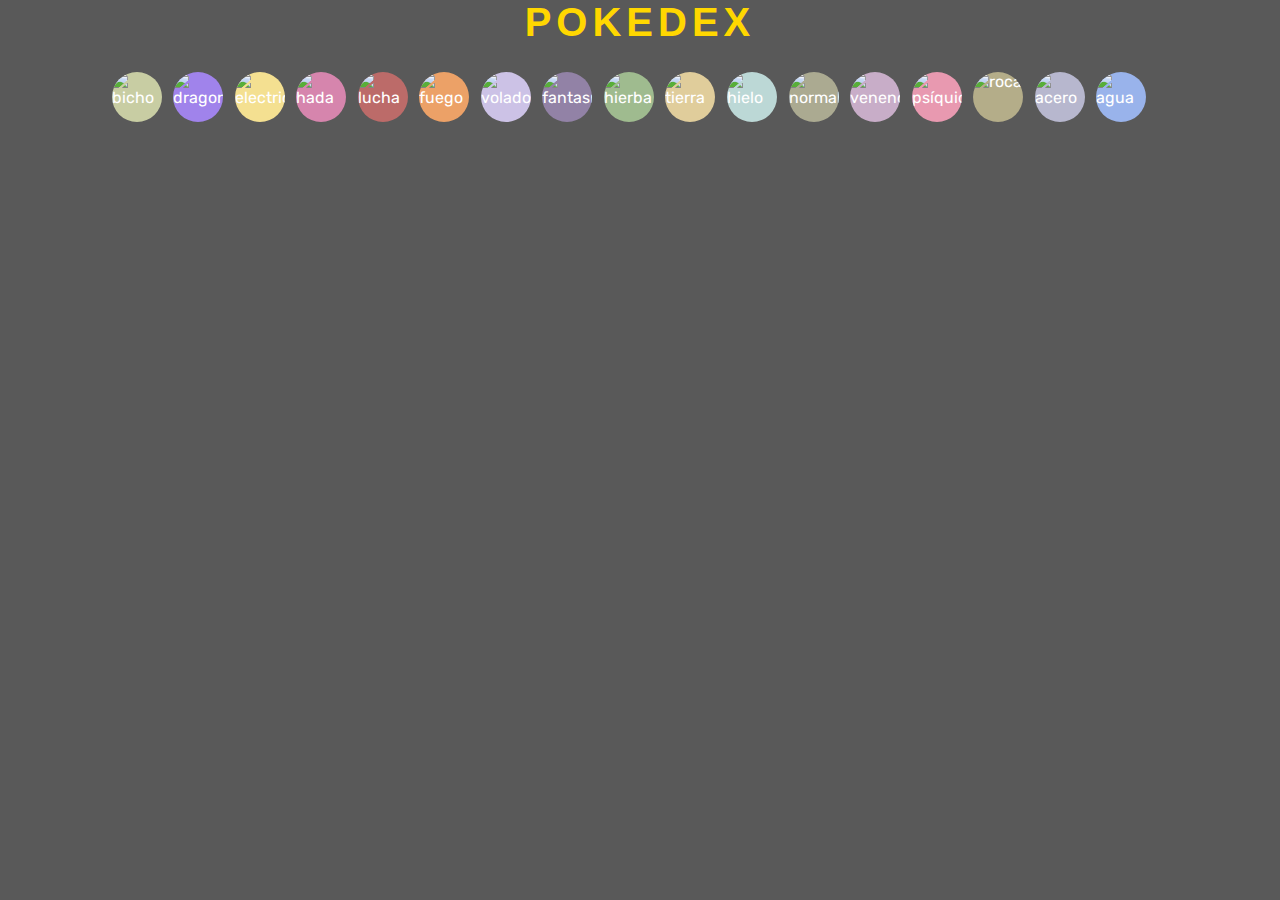
==== index.html @ 7ed3c0f2 "FIRST COMMIT" ====
<!DOCTYPE html>
<html lang="en">
  <head>
    <meta charset="UTF-8" />
    <meta http-equiv="X-UA-Compatible" content="IE=edge" />
    <meta name="viewport" content="width=device-width, initial-scale=1.0" />
    <link rel="stylesheet" href="style.css" />
    <script src="./pokedex.js" defer></script>
    <link href="https://fonts.googleapis.com/css?family=Rubik&display=swap" rel="stylesheet" />
    <link rel="preconnect" href="https://fonts.googleapis.com">
  <link rel="preconnect" href="https://fonts.gstatic.com" crossorigin>
  <link href="https://fonts.googleapis.com/css2?family=Rock+Salt&display=swap" rel="stylesheet">
  <link href="http://fonts.cdnfonts.com/css/pokemon-solid" rel="stylesheet">
    <title>Pokedex - Hazte con todos!</title>
  </head>
  <body>
    <div class="container">
      <h1 class="title">Pokedex</h1>
    
        <div class="filtroTipos">
          <img src="https://upload.wikimedia.org/wikipedia/commons/3/3c/Pok%C3%A9mon_Bug_Type_Icon.svg" title="Tipo bicho" alt="bicho" class="bug"/>
          <img src="https://upload.wikimedia.org/wikipedia/commons/a/a6/Pok%C3%A9mon_Dragon_Type_Icon.svg" title="Tipo dragon"alt="dragon" class="dragon"/>
          <img src="https://upload.wikimedia.org/wikipedia/commons/a/a9/Pok%C3%A9mon_Electric_Type_Icon.svg" title="Tipo electrico" alt="electrico" class="electric"/>
          <img src="https://upload.wikimedia.org/wikipedia/commons/0/08/Pok%C3%A9mon_Fairy_Type_Icon.svg" title="Tipo hada" alt="hada" class="fairy"/>
          <img src="https://upload.wikimedia.org/wikipedia/commons/b/be/Pok%C3%A9mon_Fighting_Type_Icon.svg" title="Tipo lucha" alt="lucha" class="fighting"/>
          <img src="https://upload.wikimedia.org/wikipedia/commons/5/56/Pok%C3%A9mon_Fire_Type_Icon.svg" title="Tipo fuego" alt="fuego" class="fire"/>
          <img src="https://upload.wikimedia.org/wikipedia/commons/e/e0/Pok%C3%A9mon_Flying_Type_Icon.svg" title="Tipo volador" alt="volador" class="flying"/>
          <img src="https://upload.wikimedia.org/wikipedia/commons/a/a0/Pok%C3%A9mon_Ghost_Type_Icon.svg" title="Tipo fantasma" alt="fantasma" class="ghost"/>
          <img src="https://upload.wikimedia.org/wikipedia/commons/f/f6/Pok%C3%A9mon_Grass_Type_Icon.svg" title="Tipo hierba" alt="hierba" class="grass"/>
          <img src="https://upload.wikimedia.org/wikipedia/commons/8/8d/Pok%C3%A9mon_Ground_Type_Icon.svg" title="Tipo tierra" alt="tierra" class="ground"/>
          <img src="https://upload.wikimedia.org/wikipedia/commons/8/88/Pok%C3%A9mon_Ice_Type_Icon.svg" title="Tipo hielo" alt="hielo" class="ice" />
          <img src="https://upload.wikimedia.org/wikipedia/commons/a/aa/Pok%C3%A9mon_Normal_Type_Icon.svg" title="Tipo normal" alt="normal" class="normal" />
          <img src="https://upload.wikimedia.org/wikipedia/commons/c/c4/Pok%C3%A9mon_Poison_Type_Icon.svg" title="Tipo veneno" alt="veneno" class="poison"/>
          <img src="https://upload.wikimedia.org/wikipedia/commons/a/ab/Pok%C3%A9mon_Psychic_Type_Icon.svg" title="Tipo psíquico" alt="psíquico" class="psychic"/>
          <img src="https://upload.wikimedia.org/wikipedia/commons/b/bb/Pok%C3%A9mon_Rock_Type_Icon.svg" title="Tipo roca" alt="roca" class="rock"/>
          <img src="https://upload.wikimedia.org/wikipedia/commons/3/38/Pok%C3%A9mon_Steel_Type_Icon.svg" title="Tipo acero" alt="acero" class="steel"/>
          <img src="https://upload.wikimedia.org/wikipedia/commons/0/0b/Pok%C3%A9mon_Water_Type_Icon.svg" title="Tipo agua" alt="agua" class="water"/>
        </div>

        
        
      <ol id="pokedex"></ol>
    </div>
  </body>
</html>
---- style.css ----
@import url('http://fonts.cdnfonts.com/css/pokemon-solid');

body {
  background-color: rgb(89, 89, 89);
  margin: 0;
  font-family: rubik;
  color: white;
}
.container {
  padding: 100px;
  margin: 0 auto;
}

.title {
  text-transform: uppercase;
  text-align: center;
  font-size: 54px;
  font-family: 'Pokemon Solid', sans-serif;
  font-size: 40px;
  color: gold;
  letter-spacing: 5px;
  margin-top: -100px;
}
.card {
  list-style: none;
  padding: 30px;
  /* background-color: rgb(89, 89, 89); */
  color: black;
  text-align: center;
  margin-bottom: 20px;
  border-top: solid 2px;
  border-bottom: solid 2px;
  border-bottom-color: gold;
  border-top-color: gold;
  box-shadow: 2px 2px 20px;
  
  
}
.card-title {
  text-transform: uppercase;
  font-size: 20px;
  font-weight: normal;
  margin-bottom: 1px;
  font-weight: bold;
  color: white;
}
.card-subtitle {
  text-transform: uppercase;
  color: black;
  margin-top: 5px;
  font-weight: bold;
}
.card-image {
  height: 180px;
}

#pokedex {
  padding-inline-start: 0;
  display: grid;
  grid-template-columns: repeat(auto-fit, minmax(200px, 1fr));
  grid-gap: 20px;
}
.card:hover{
  animation: bounce 0.5s linear;
  text-shadow: 0 0 30px #fff; 
  box-shadow: 0 0 20px gold;
}

@keyframes bounce {
  20% {
    transform: translateY(-6px);
  }
  40% {
    transform: translateY(0px);
  }
  60% {
    transform: translateY(-2px);
  }
  80% {
    transform: translateY(-0px);
  }
}

img {
  width: 200px;
  height: 200px;
  margin-left: -22px;
  margin-bottom: 250px;
}

li {
  border-radius: 16px;
  height: 255px;
  width: 155px;

}

.filtroTipos {
  display: flex;
  flex-direction: row;
  justify-content: space-evenly;

}

.filtroTipos img  {
  width: 50px;
  height: 50px; 
  margin-bottom: 40px;
  border-radius: 50px;
}

.filtroTipos img:hover {
  animation: bounce 0.5s linear;
  text-shadow: 0 0 30px #fff; 
  box-shadow: 0 0 20px gold;
}

.id {
  color: black;
  margin-top: -30px;
  display: flex;
  justify-content: center;
  align-items: center;
  border-bottom: solid 1px;
  border-right: solid 1px;
  width: 60px;
  height: 25px;
  margin-left: -30px;
  border-bottom-right-radius: 16px;
  border-top-left-radius: 11px;
  border-color: gold;
  background-color: gold;
  text-align: center;
  border-color: black;
}


.search {
  color: white;
  margin-bottom: 40px;
}

.search input {
  border-color: black;
  border-radius: 16px;
  text-decoration: none;
}

.normal{
  background-color: #abaa91;
}

.fire{
  background-color: #eca167 ;
}

.water{
  background-color:#99b3eb;
}

.electric {
  background-color: #f4e091
} 


.grass {
  background-color: #9fbb8f
}

.ice{
  background-color: #bcd8d6
} 

.fighting{
  background-color:#bc6b69
}

.poison{
  background-color:#c8adc8
} 

.ground{
  background-color:#e0cd9b
} 

.flying{
  background-color:#ccc2e6
} 

.psychic {
  background-color: #e899b0
}

.bug {
  background-color:#c8cda3
}
.rock{
  background-color:#b4ad89
}
.ghost{
  background-color:#9282a6
}

.dragon{
  background-color:#a083eb
}
.dark{
  background-color:#705746
}
.steel{
  background-color:#B7B7CE
}
.fairy {
  background-color: #D685AD ;
}

.box {
  display: flex;
  justify-content: center;
}

.box input {
  height: 30px;
  width: 400px;
  border-radius: 16px;
  margin-bottom: 30px;
  text-decoration: none;
  outline:0;
  border: solid 1px black;
}

::placeholder {
  color: grey;
  text-align: center;
}

input[type=text] {
  text-align: center;
  color: black;
  text-transform: uppercase;
  font-family: Pokemon Solid, rubik;
}
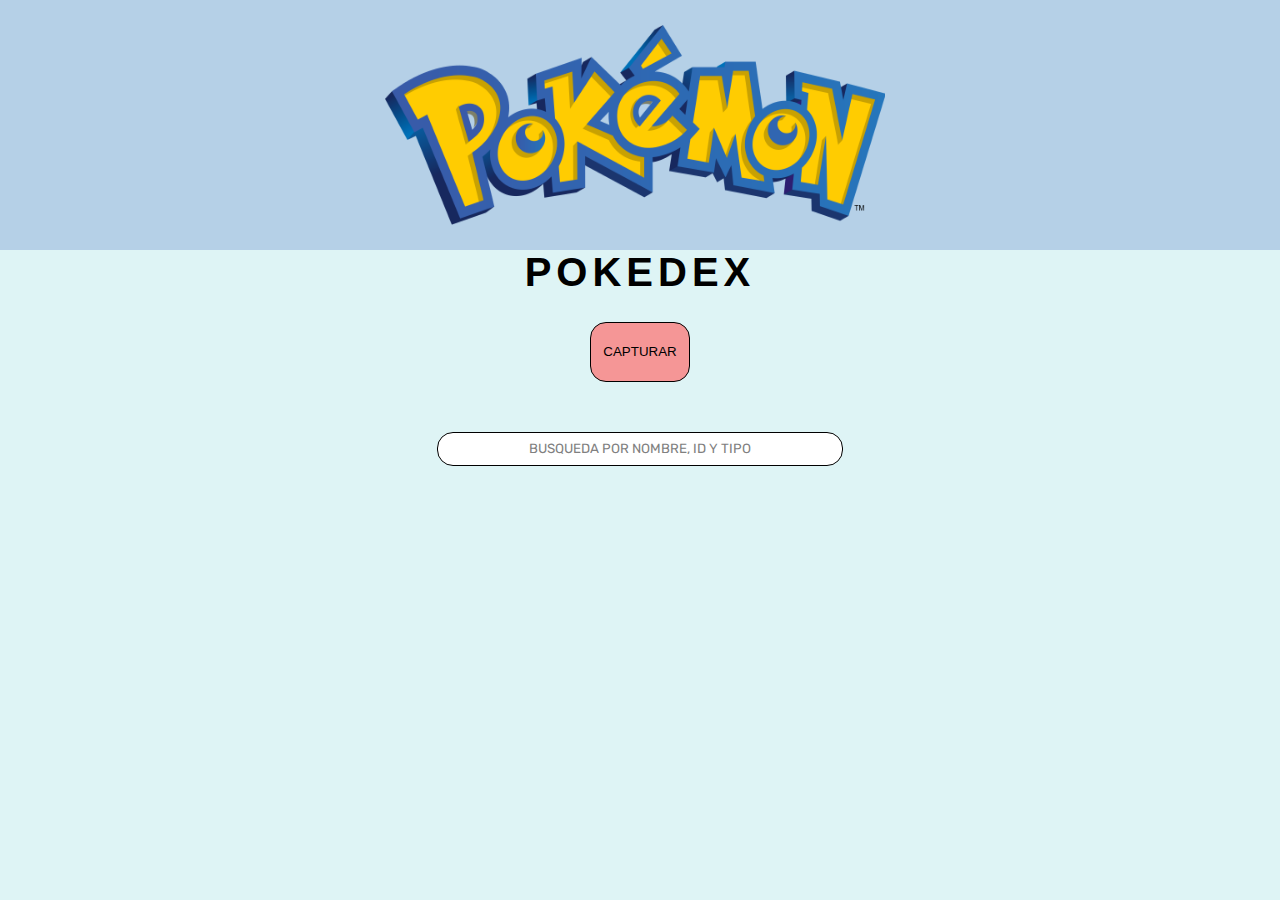
==== commit f9b52476: "FEAT: capturar" ====
--- a/index.html
+++ b/index.html
@@ -11,34 +11,28 @@
   <link rel="preconnect" href="https://fonts.gstatic.com" crossorigin>
   <link href="https://fonts.googleapis.com/css2?family=Rock+Salt&display=swap" rel="stylesheet">
   <link href="http://fonts.cdnfonts.com/css/pokemon-solid" rel="stylesheet">
+  <link rel="icon" href="https://assets.pokemon.com/static2/_ui/img/favicon.ico">
     <title>Pokedex - Hazte con todos!</title>
   </head>
   <body>
+    <div class="logo"> 
+      <img src="./img/pokemonlogo.png" alt="logo">
+      
+    </div>
     <div class="container">
       <h1 class="title">Pokedex</h1>
-    
-        <div class="filtroTipos">
-          <img src="https://upload.wikimedia.org/wikipedia/commons/3/3c/Pok%C3%A9mon_Bug_Type_Icon.svg" title="Tipo bicho" alt="bicho" class="bug"/>
-          <img src="https://upload.wikimedia.org/wikipedia/commons/a/a6/Pok%C3%A9mon_Dragon_Type_Icon.svg" title="Tipo dragon"alt="dragon" class="dragon"/>
-          <img src="https://upload.wikimedia.org/wikipedia/commons/a/a9/Pok%C3%A9mon_Electric_Type_Icon.svg" title="Tipo electrico" alt="electrico" class="electric"/>
-          <img src="https://upload.wikimedia.org/wikipedia/commons/0/08/Pok%C3%A9mon_Fairy_Type_Icon.svg" title="Tipo hada" alt="hada" class="fairy"/>
-          <img src="https://upload.wikimedia.org/wikipedia/commons/b/be/Pok%C3%A9mon_Fighting_Type_Icon.svg" title="Tipo lucha" alt="lucha" class="fighting"/>
-          <img src="https://upload.wikimedia.org/wikipedia/commons/5/56/Pok%C3%A9mon_Fire_Type_Icon.svg" title="Tipo fuego" alt="fuego" class="fire"/>
-          <img src="https://upload.wikimedia.org/wikipedia/commons/e/e0/Pok%C3%A9mon_Flying_Type_Icon.svg" title="Tipo volador" alt="volador" class="flying"/>
-          <img src="https://upload.wikimedia.org/wikipedia/commons/a/a0/Pok%C3%A9mon_Ghost_Type_Icon.svg" title="Tipo fantasma" alt="fantasma" class="ghost"/>
-          <img src="https://upload.wikimedia.org/wikipedia/commons/f/f6/Pok%C3%A9mon_Grass_Type_Icon.svg" title="Tipo hierba" alt="hierba" class="grass"/>
-          <img src="https://upload.wikimedia.org/wikipedia/commons/8/8d/Pok%C3%A9mon_Ground_Type_Icon.svg" title="Tipo tierra" alt="tierra" class="ground"/>
-          <img src="https://upload.wikimedia.org/wikipedia/commons/8/88/Pok%C3%A9mon_Ice_Type_Icon.svg" title="Tipo hielo" alt="hielo" class="ice" />
-          <img src="https://upload.wikimedia.org/wikipedia/commons/a/aa/Pok%C3%A9mon_Normal_Type_Icon.svg" title="Tipo normal" alt="normal" class="normal" />
-          <img src="https://upload.wikimedia.org/wikipedia/commons/c/c4/Pok%C3%A9mon_Poison_Type_Icon.svg" title="Tipo veneno" alt="veneno" class="poison"/>
-          <img src="https://upload.wikimedia.org/wikipedia/commons/a/ab/Pok%C3%A9mon_Psychic_Type_Icon.svg" title="Tipo psíquico" alt="psíquico" class="psychic"/>
-          <img src="https://upload.wikimedia.org/wikipedia/commons/b/bb/Pok%C3%A9mon_Rock_Type_Icon.svg" title="Tipo roca" alt="roca" class="rock"/>
-          <img src="https://upload.wikimedia.org/wikipedia/commons/3/38/Pok%C3%A9mon_Steel_Type_Icon.svg" title="Tipo acero" alt="acero" class="steel"/>
-          <img src="https://upload.wikimedia.org/wikipedia/commons/0/0b/Pok%C3%A9mon_Water_Type_Icon.svg" title="Tipo agua" alt="agua" class="water"/>
+      <div class="atrapar">
+        <form action="./pokeball.html">  
+          <input class="capturar" type="submit" value="CAPTURAR">
+        </form>
+      </div>
+      
+      <div class="box-search">
+        <div>
+          <input class="search-input" type="text" placeholder="Busqueda por nombre, ID y tipo">
         </div>
+      </div>
 
-        
-        
       <ol id="pokedex"></ol>
     </div>
   </body>
--- a/style.css
+++ b/style.css
@@ -1,11 +1,25 @@
 @import url('http://fonts.cdnfonts.com/css/pokemon-solid');
 
 body {
-  background-color: rgb(89, 89, 89);
+  background-color: rgb(222, 244, 245);
   margin: 0;
   font-family: rubik;
   color: white;
 }
+
+.logo{
+  text-align: center;
+  background-color: #b5d0e7;
+  height: 250px;
+  display: flex;
+  justify-content: center;
+  align-items: center;
+}
+
+.logo img{
+  width: 500px;
+  height: 200px;
+}
 .container {
   padding: 100px;
   margin: 0 auto;
@@ -17,14 +31,32 @@
   font-size: 54px;
   font-family: 'Pokemon Solid', sans-serif;
   font-size: 40px;
-  color: gold;
+  color: black;
   letter-spacing: 5px;
   margin-top: -100px;
 }
+
+
+.tipos{
+  display: flex;
+  justify-content: space-around;
+}
+
+.tipos button{
+  border-radius: 10px;
+  text-align: center;
+  border: solid 1px;
+  text-decoration: none;
+  color: black;
+  font-weight: bold;
+  width: 80px;
+  height: 30px;
+  font-size: 15px;
+}
+
 .card {
   list-style: none;
   padding: 30px;
-  /* background-color: rgb(89, 89, 89); */
   color: black;
   text-align: center;
   margin-bottom: 20px;
@@ -33,8 +65,7 @@
   border-bottom-color: gold;
   border-top-color: gold;
   box-shadow: 2px 2px 20px;
-  
-  
+    
 }
 .card-title {
   text-transform: uppercase;
@@ -63,7 +94,7 @@
 .card:hover{
   animation: bounce 0.5s linear;
   text-shadow: 0 0 30px #fff; 
-  box-shadow: 0 0 20px gold;
+  box-shadow: 0 0 20px #003d72;
 }
 
 @keyframes bounce {
@@ -82,10 +113,10 @@
 }
 
 img {
-  width: 200px;
-  height: 200px;
-  margin-left: -22px;
-  margin-bottom: 250px;
+  width: 180px;
+  height: 180px;
+/*   padding-bottom: 10px; */
+  margin-left: -10px;
 }
 
 li {
@@ -95,25 +126,6 @@
 
 }
 
-.filtroTipos {
-  display: flex;
-  flex-direction: row;
-  justify-content: space-evenly;
-
-}
-
-.filtroTipos img  {
-  width: 50px;
-  height: 50px; 
-  margin-bottom: 40px;
-  border-radius: 50px;
-}
-
-.filtroTipos img:hover {
-  animation: bounce 0.5s linear;
-  text-shadow: 0 0 30px #fff; 
-  box-shadow: 0 0 20px gold;
-}
 
 .id {
   color: black;
@@ -159,67 +171,69 @@
 }
 
 .electric {
-  background-color: #f4e091
+  background-color: #f4e091;
 } 
 
 
 .grass {
-  background-color: #9fbb8f
+  background-color: #9fbb8f;
 }
 
 .ice{
-  background-color: #bcd8d6
+  background-color: #bcd8d6;
 } 
 
 .fighting{
-  background-color:#bc6b69
+  background-color:#bc6b69;
 }
 
 .poison{
-  background-color:#c8adc8
+  background-color:#c8adc8;
 } 
 
 .ground{
-  background-color:#e0cd9b
+  background-color:#e0cd9b;
 } 
 
 .flying{
-  background-color:#ccc2e6
+  background-color:#ccc2e6;
 } 
 
 .psychic {
-  background-color: #e899b0
+  background-color: #e899b0;
 }
 
 .bug {
-  background-color:#c8cda3
+  background-color:#c8cda3;
 }
 .rock{
-  background-color:#b4ad89
+  background-color:#b4ad89;
 }
 .ghost{
-  background-color:#9282a6
+  background-color:#9282a6;
 }
 
 .dragon{
-  background-color:#a083eb
+  background-color:#a083eb;
 }
 .dark{
-  background-color:#705746
+  background-color:#705746;
 }
 .steel{
-  background-color:#B7B7CE
+  background-color:#B7B7CE;
 }
 .fairy {
   background-color: #D685AD ;
 }
 
-.box {
-  display: flex;
-  justify-content: center;
-}
-
-.box input {
+.box-search {
+  display: flex;
+  justify-content: center;
+  margin-bottom: 30px;
+  margin-top: 30px;
+}
+
+.box-search input {
   height: 30px;
   width: 400px;
   border-radius: 16px;
@@ -239,4 +253,39 @@
   color: black;
   text-transform: uppercase;
   font-family: Pokemon Solid, rubik;
-}+}
+
+.card-subtitle{
+  display: flex;
+  justify-content: center;
+}
+
+.card-subtitle p {
+  display: flex;
+  justify-content: center;
+  align-items: center;
+  flex-direction: row;
+  border-radius: 16px;
+  margin-bottom: -1px;
+  width: 80px;
+  margin-right: 10px;
+/*   background-color: rgba(255, 255, 255, 0.178); */
+  height: 30px;
+}
+
+.atrapar {
+  display: flex;
+  justify-content: center;
+  margin-bottom: 50px;
+}
+
+.capturar {
+  border-radius: 16px;
+  text-decoration: none;
+  border: solid 1px black;
+  width: 100px;
+  height: 60px;
+  text-align: center;
+  font-family: 'Pokemon Solid', sans-serif;
+  background-color: rgb(245, 150, 150);
+}
